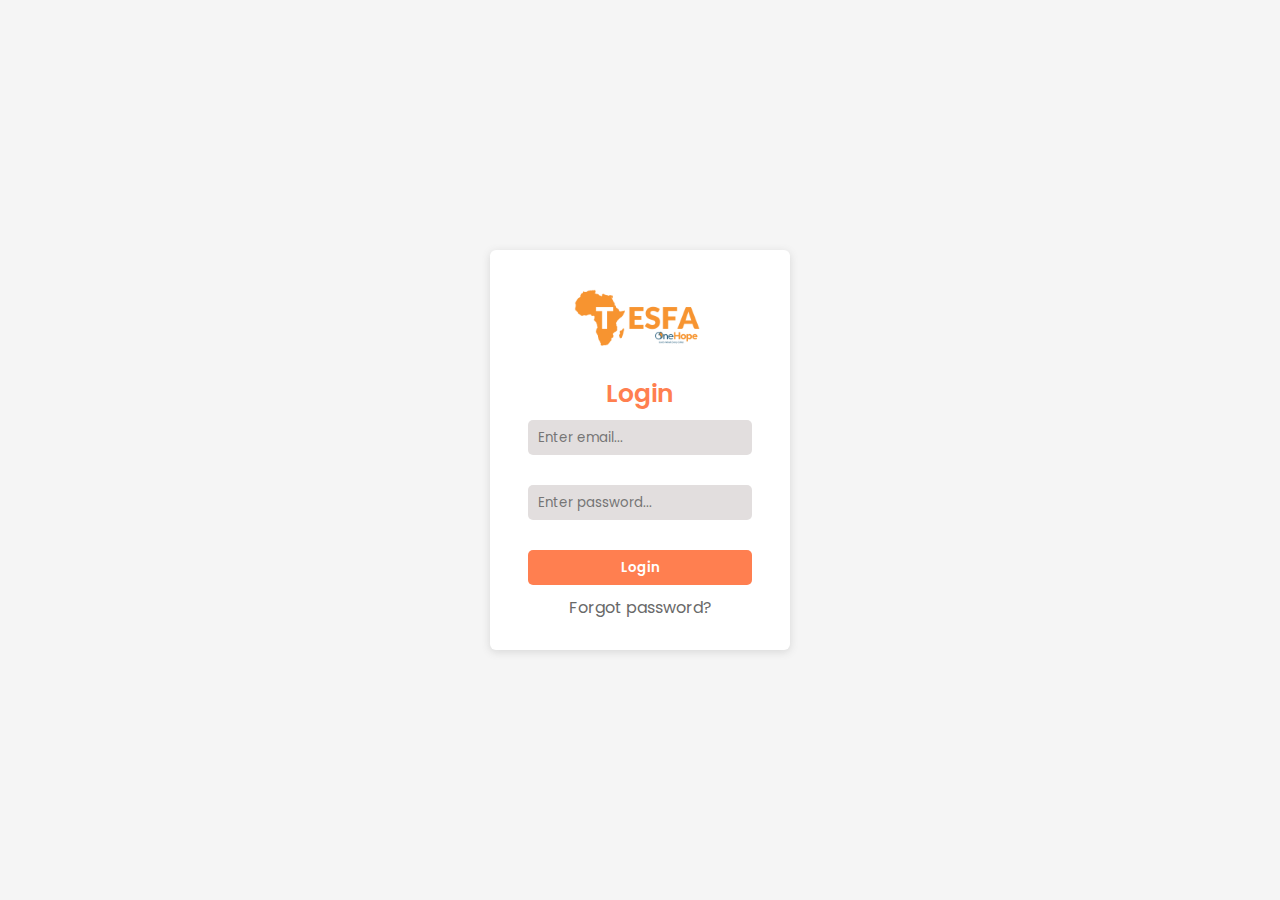
==== index.html @ a9b1e81e "Done login" ====
<!DOCTYPE html>
<html lang="en">
<head>
    <meta charset="UTF-8">
    <meta http-equiv="X-UA-Compatible" content="IE=edge">
    <meta name="viewport" content="width=device-width, initial-scale=1.0">
    <link rel="icon" href="/src/logo-1.png" type="image/icon type">
    <title>Tesfa | Login</title>
    <link rel="stylesheet" href="style.css">

</head>
<body>
    <form class= 'login' action="#" method="post">
        <img class="logo" src="/src/logo-1.png" alt="tesfa logo">
        <label class="head">Login</label>
        <input class="usr-input" type="email" name="email" id="email" placeholder="Enter email..." required>
        <input class="usr-input" type="password" name="password" id="password" placeholder="Enter password...">
        <button type="submit">Login</button>
        <a href="#" class="forgot">Forgot password?</a>
    </form>
</body>
</html>
---- style.css ----
@import url('https://fonts.googleapis.com/css2?family=Poppins:wght@400;700&display=swap');

:root{
    /* Colors*/
    --backgroundWhite: whitesmoke;
    --fontColor1: coral;
    --fontColor2: white;
    --fontColor3: dimgray;
    --fontColor4: red;
    --fontColor5: green;
    --fontColor6: yellow;
    /* Buttons */
    --buttonColor1: coral;
    --buttonColor2: #ffa280e3;
    --buttonColor: White;

    /* Shadows */
    --buttonShow:rgba(99, 99, 99, 0.2) 0px 2px 8px 0px;
   
    /* Profile icon */
    --borderRadius: width:40px, height: 40px, 'border-radius': 50%;

    /* FONT_SIZE */
    --fontSize-button: 15px;
    --fontSize-head: 25px;
    --fontSize-label: 18px;
}

*{
    font-family: 'Poppins', sans-serif;
    box-sizing: border-box;

    margin: 0;
    padding: 0;
}

body{
    background-color: var(--backgroundWhite);
    display: flex;
    justify-content: center;
    align-items: center;
    height: 100vh;
}

form{
    display: block;
    justify-content: center;
    padding: 10px;
    
    background-color: white;
    border-radius: 6px;
    box-shadow: var(--buttonShow);
    width: 300px;
    height: 400px;
}

.logo{
    width: 150px;
    display: flex;

    margin: 20px auto;
}

.head{
    color: var(--fontColor1);
    font-size:var(--fontSize-head);
    font-weight: 600;
    text-align: center;
}

button, a,.usr-input, .head{
    display: block;
    justify-content: center;
    
    margin: 10px auto;

    width: 80%;
    height: 35px;
    border: none;
    border-radius: 5px;
}

.usr-input{
    background-color:#e2dede;
    margin-bottom: 30px;
    padding-left: 10px;
}

button{
    background-color: var(--buttonColor1);
    color: var(--fontColor2);
    font-weight: 600;
}

a{
    text-align: center;
    text-decoration: none;
    color: var(--fontColor3);
}

button:hover{
    color: var(--fontColor2);
    background-color: var(--buttonColor2);
}
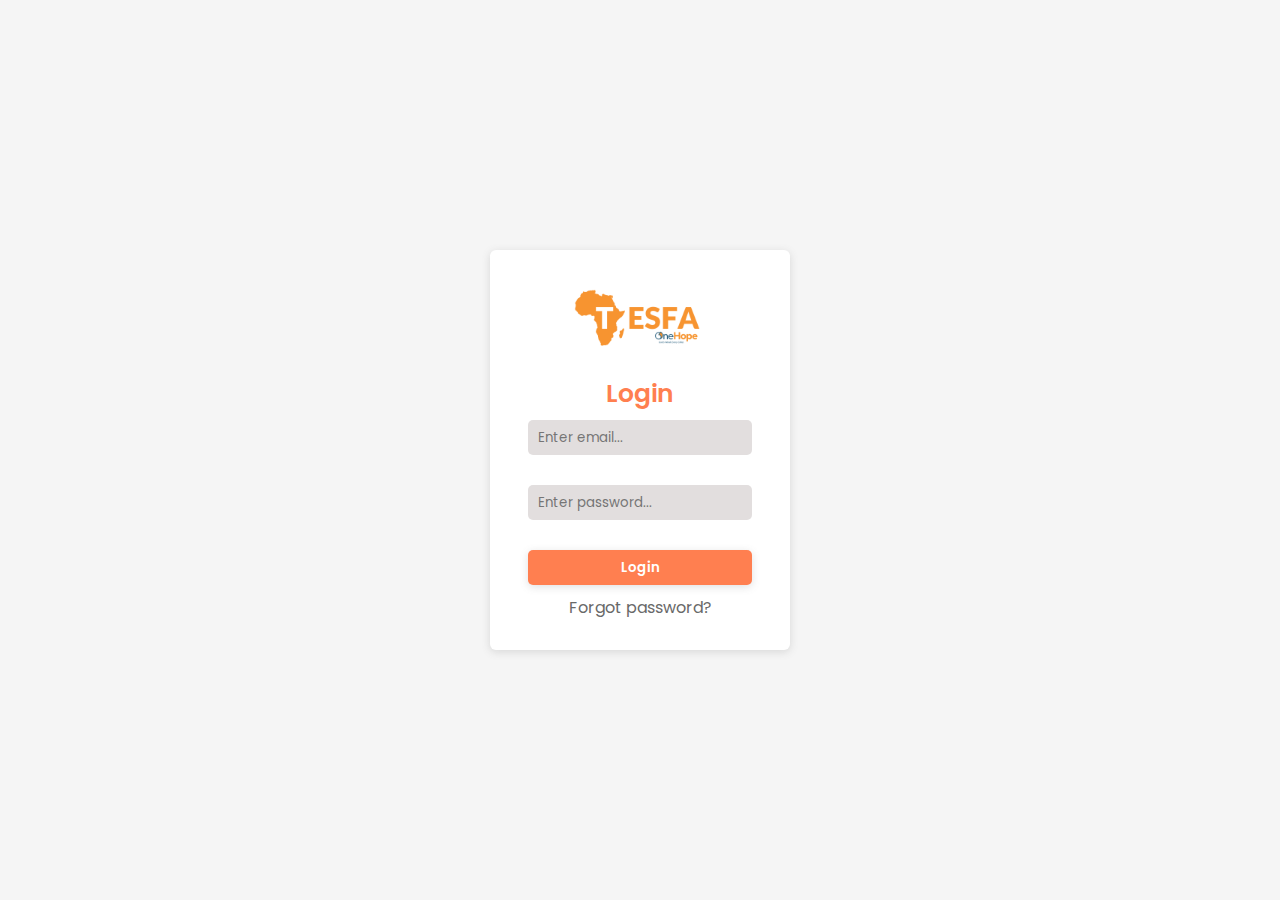
==== commit 308a91c3: "Add Dashboard" ====
--- a/index.html
+++ b/index.html
@@ -10,13 +10,13 @@
 
 </head>
 <body>
-    <form class= 'login' action="#" method="post">
+    <form class= 'login' action="/dashboard.html" method="post">
         <img class="logo" src="/src/logo-1.png" alt="tesfa logo">
         <label class="head">Login</label>
         <input class="usr-input" type="email" name="email" id="email" placeholder="Enter email..." required>
         <input class="usr-input" type="password" name="password" id="password" placeholder="Enter password...">
         <button type="submit">Login</button>
-        <a href="#" class="forgot">Forgot password?</a>
+        <a href="forgot.html" class="forgot">Forgot password?</a>
     </form>
 </body>
 </html>--- a/style.css
+++ b/style.css
@@ -90,6 +90,7 @@
     background-color: var(--buttonColor1);
     color: var(--fontColor2);
     font-weight: 600;
+    box-shadow: var(--buttonShow);
 }
 
 a{
@@ -101,4 +102,23 @@
 button:hover{
     color: var(--fontColor2);
     background-color: var(--buttonColor2);
+}
+
+a:active{
+    color: var(--fontColor1);
+}
+
+.log-in{
+    font-weight: 600;
+}
+
+.log-in:hover{
+    color: var(--fontColor1);
+}
+
+@media screen and (max-width: 550px){
+    form{
+        width: 100vw;
+        height: 100vh;
+    }
 }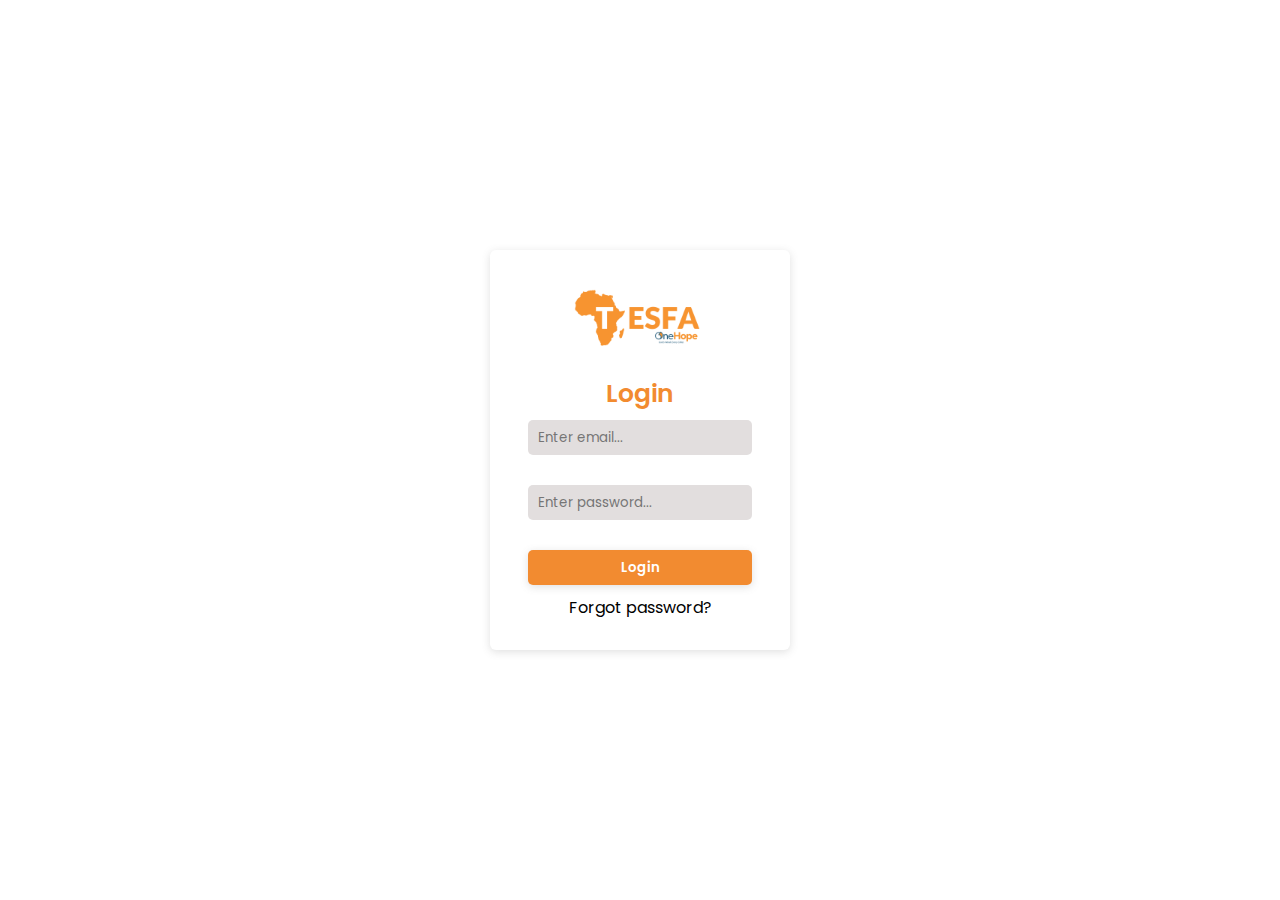
==== commit c293be2f: "Finish login, reset password, request reset, done some few css in Dashboard's navbar and grid stylin" ====
--- a/index.html
+++ b/index.html
@@ -10,7 +10,7 @@
 
 </head>
 <body>
-    <form class= 'login' action="/dashboard.html" method="post">
+    <form class= 'login' action="Dashboard/dashboard.html" method="get">
         <img class="logo" src="/src/logo-1.png" alt="tesfa logo">
         <label class="head">Login</label>
         <input class="usr-input" type="email" name="email" id="email" placeholder="Enter email..." required>
--- a/style.css
+++ b/style.css
@@ -2,16 +2,18 @@
 
 :root{
     /* Colors*/
-    --backgroundWhite: whitesmoke;
-    --fontColor1: coral;
+    --background1: #F2F2F2;
+    --background2:#F2C49B;
+    --background3: #F28B30;
+    --fontColor1: #F28b30;
     --fontColor2: white;
-    --fontColor3: dimgray;
-    --fontColor4: red;
-    --fontColor5: green;
-    --fontColor6: yellow;
+    --confirm: #BFD1D9;
+    --warning: red;
+    --condition: green;
+    --Neutral: #BFD1D9;
     /* Buttons */
-    --buttonColor1: coral;
-    --buttonColor2: #ffa280e3;
+    --buttonColor1: #F28B30;
+    --buttonColor2: #F2C49B;
     --buttonColor: White;
 
     /* Shadows */
